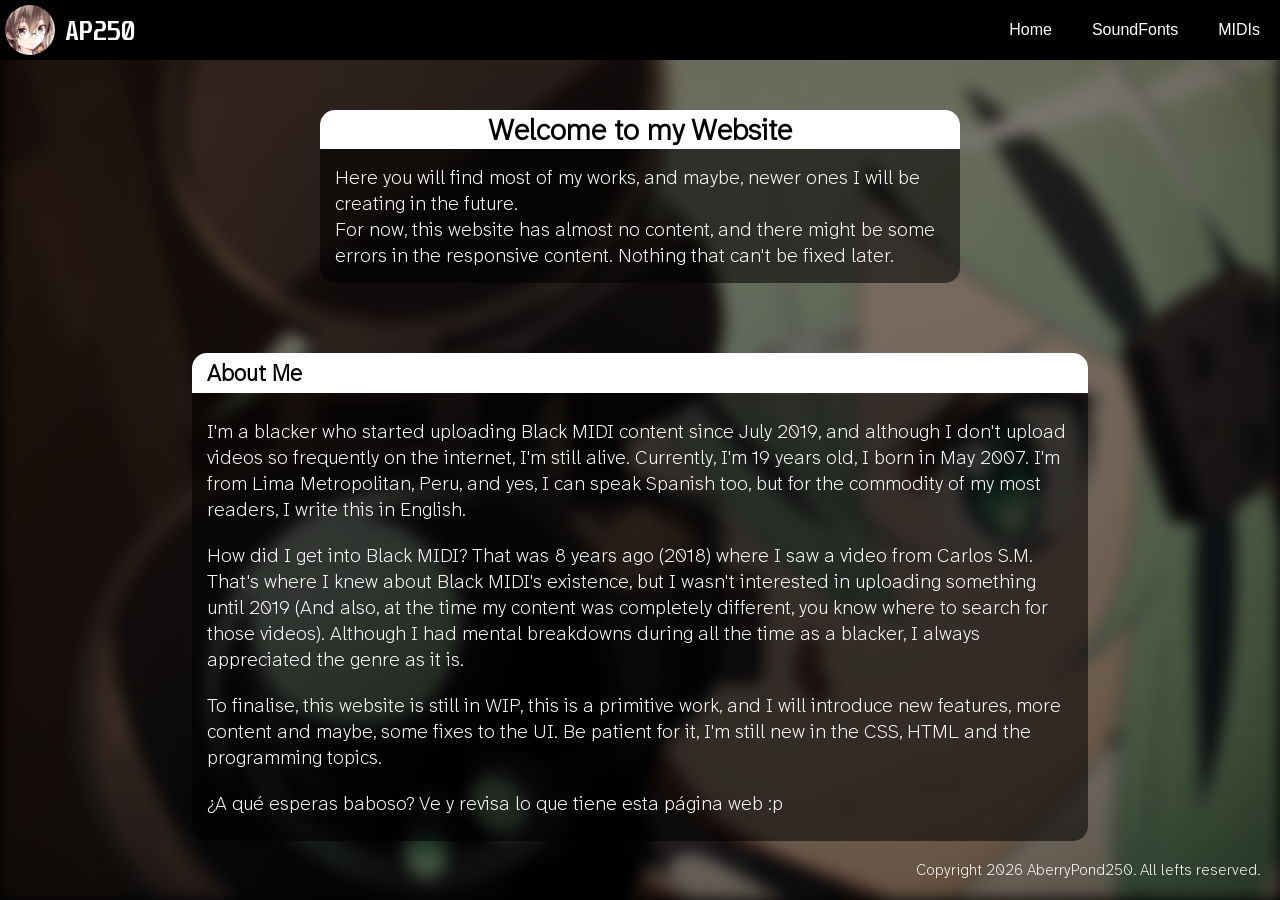
==== index.html @ ba0ec38f "Add files via upload" ====
<!DOCTYPE html>
<html lang="en">
<head>
    <meta charset="UTF-8">
    <meta name="viewport" content="width=device-width, initial-scale=1.0">
    <title>Home</title>
    <link rel="stylesheet" href="style.css">
    <link rel="shortcut icon" href="00018-2855914340.ico" type="image/x-icon">
</head>
<body>
    <div class="bg"></div>
    <header>
        <div class="mainhead">
            <div style="display: flex; flex-direction: row; align-items: center; color: white;">
            <img src="00018-2855914340.ico" height="50px" style="margin: 5px; border-radius: 100%;" title="I appreciate ponluxime.">
            <h1 style="padding-top: 3px; padding-left: 5px; font-size: 23px; font-family: Unispace;" title="AberryPond250">AP250</h1>
            </div>
        <ul>
            <a href="index.html"><li>Home</li></a>
            <a href="SoundFonts/SoundFonts.html"><li>SoundFonts</li></a>
            <a href="MIDIs/MIDIs.html"><li>MIDIs</li></a>
        </ul>
        </div>
    </header>
    <section id="contents">
        <div class="present">
        <h2>Welcome to my Website</h2>
        <p>Here you will find most of my works, and maybe, newer ones I will be creating in the future. <br>
        For now, this website has almost no content, and there might be some errors in the responsive content. Nothing that can't be fixed later.</p>
    </div>
    </section>
    <section id="contents2">
        <h3>About Me</h3>
        <div class="text">
        <p>I'm a blacker who started uploading Black MIDI content since July 2019, and although I don't upload videos so frequently on the internet, I'm still alive. Currently, I'm 19 years old, I born in May 2007. I'm from Lima Metropolitan, Peru, and yes, I can speak Spanish too, but for the commodity of my most readers, I write this in English.</p>
        <p>How did I get into Black MIDI? That was 8 years ago (2018) where I saw a video from Carlos S.M. That's where I knew about Black MIDI's existence, but I wasn't interested in uploading something until 2019 (And also, at the time my content was completely different, you know where to search for those videos). Although I had mental breakdowns during all the time as a blacker, I always appreciated the genre as it is.</p>
        <p>To finalise, this website is still in WIP, this is a primitive work, and I will introduce new features, more content and maybe, some fixes to the UI. Be patient for it, I'm still new in the CSS, HTML and the programming topics.</p>
        <p>¿A qué esperas baboso? Ve y revisa lo que tiene esta página web :p</p>
        </div>
    </section>
<footer title="Do you ever reserve any right?">
    <p>Copyright <span id="year"></span> AberryPond250. All lefts reserved.</p>
</footer>
<script>
    document.getElementById('year').textContent = new Date().getFullYear();
</script>
</body>
</html>
---- style.css ----
*{
    margin: 0;
    padding: 0;
    box-sizing: border-box;
}

body{
    background-color: black;
}

.mainhead{
    background-color: black;
    display: flex;
    justify-content: space-between;
}

header{
    position: sticky;
    top: 0;
    left: 0;
    z-index: 15;
}

.mainhead ul{
    display: flex;
    font-family: Verdana, Geneva, Tahoma, sans-serif;
    align-items: center;
    list-style: none;
}

a{
    align-content: center;
    text-decoration: none;
    padding: 20px;
    color: white;
    border-radius: 10px;
    transition: 250ms;
}

a:hover{
    background-color: white;
    color: black;

}

/* End header style*/
/* Website content style */
.bg{
    background-image: url(img/00028-205654059.jpg);
    background-size: cover;
    background-position: center;
    background-repeat: no-repeat;
    position: fixed;
    top: 0;
    left: 0;
    height: 100%;
    width: 100%;
    opacity: 50%;
    z-index: -1;
    filter: blur(8px);
}

#contents{
    margin: auto;
    position: relative;
    top: 50px;
    width: 50%;
    background-color: rgba(0, 0, 0, 0.55);
    color: white;
    font-family: Atkinson Hyperlegible;
    font-size: 20px;
    border-radius: 15px;
}

.present p{
    padding: 15px;
}

h2{
    text-align: center;
    background-color: white;
    color: black;
    border-radius: 15px 15px 0 0;
}

.mainbuttons{
    text-align: center;
    padding-bottom: 10px;
}

button{
    background-color: rgb(255, 255, 255);
    border-style: none;
    padding: 10px;
    border-radius: 5px;
}

button:hover{
    background-color: rgb(0, 0, 0);
    color: white;
    transition: 150ms;
}

#contents2{
    background-color: rgba(0, 0, 0, 0.55);
    position: relative;
    top: 120px;
    margin: auto;
    width: 70%;
    color: white;
    font-family: Atkinson Hyperlegible;
    font-size: 20px;
    border-radius: 15px;
}

h3{
    background-color: white;
    color: black;
    padding: 5px 15px;
    border-radius: 15px 15px 0 0;
}

#contents2 p{
    padding: 10px 0;
}

.text{
    padding: 15px;
}

footer{
    position: fixed;
    bottom: 0;
    right: 0;
    color: white;
    padding: 20px;
    font-family: Atkinson Hyperlegible;
}

@font-face {
    font-family: Atkinson Hyperlegible;
    src: url(fonts/atkinson-hyperlegible.ttf);
}

@font-face {
    font-family: Unispace;
    src: url(fonts/unispace\ bd.ttf);
}
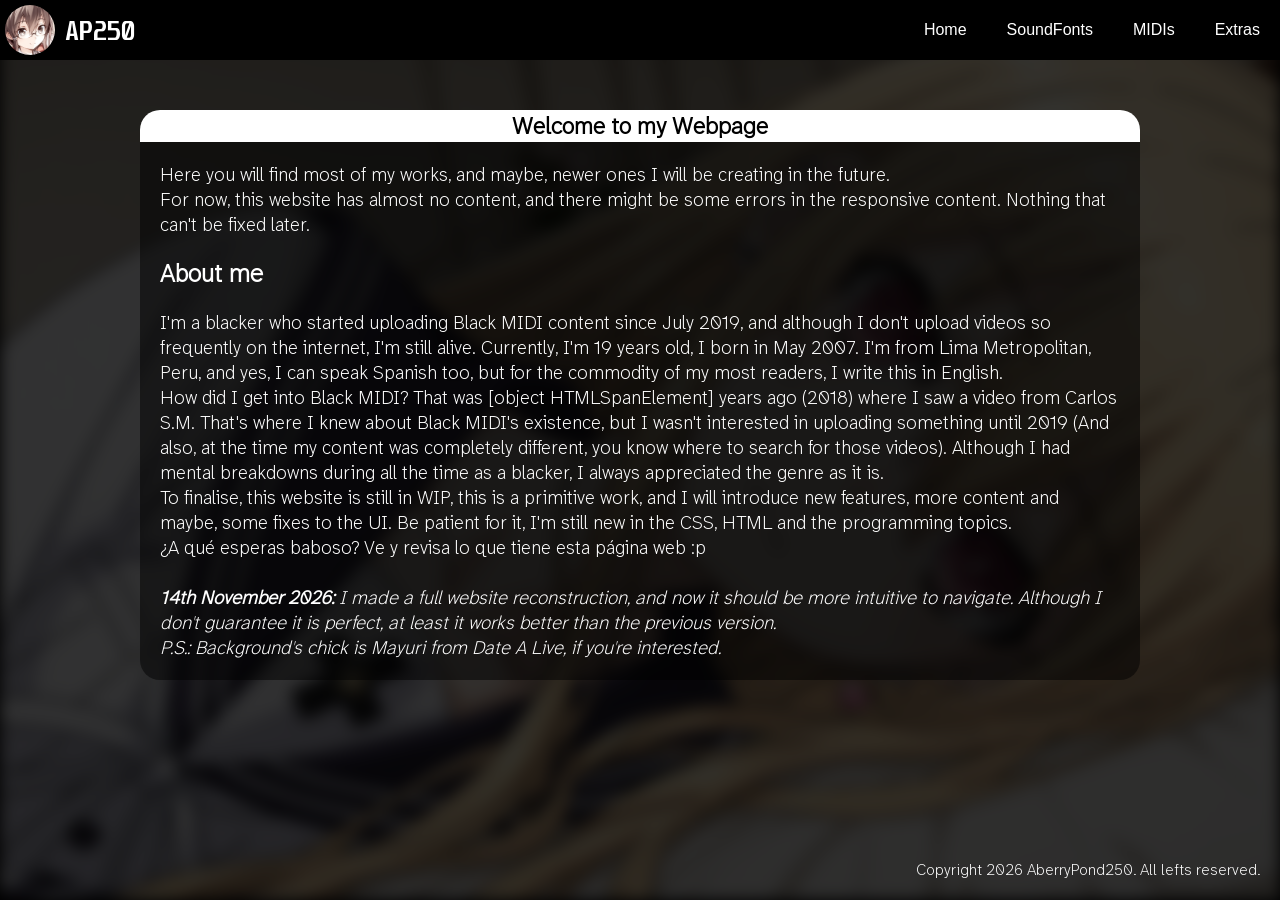
==== commit 49c59f42: "Website reconstruction" ====
--- a/index.html
+++ b/index.html
@@ -1,48 +1,34 @@
-<!DOCTYPE html>
-<html lang="en">
-<head>
-    <meta charset="UTF-8">
-    <meta name="viewport" content="width=device-width, initial-scale=1.0">
-    <title>Home</title>
-    <link rel="stylesheet" href="style.css">
-    <link rel="shortcut icon" href="00018-2855914340.ico" type="image/x-icon">
-</head>
-<body>
-    <div class="bg"></div>
-    <header>
-        <div class="mainhead">
-            <div style="display: flex; flex-direction: row; align-items: center; color: white;">
-            <img src="00018-2855914340.ico" height="50px" style="margin: 5px; border-radius: 100%;" title="I appreciate ponluxime.">
-            <h1 style="padding-top: 3px; padding-left: 5px; font-size: 23px; font-family: Unispace;" title="AberryPond250">AP250</h1>
-            </div>
-        <ul>
-            <a href="index.html"><li>Home</li></a>
-            <a href="SoundFonts/SoundFonts.html"><li>SoundFonts</li></a>
-            <a href="MIDIs/MIDIs.html"><li>MIDIs</li></a>
-        </ul>
-        </div>
-    </header>
-    <section id="contents">
-        <div class="present">
-        <h2>Welcome to my Website</h2>
-        <p>Here you will find most of my works, and maybe, newer ones I will be creating in the future. <br>
-        For now, this website has almost no content, and there might be some errors in the responsive content. Nothing that can't be fixed later.</p>
-    </div>
-    </section>
-    <section id="contents2">
-        <h3>About Me</h3>
-        <div class="text">
-        <p>I'm a blacker who started uploading Black MIDI content since July 2019, and although I don't upload videos so frequently on the internet, I'm still alive. Currently, I'm 19 years old, I born in May 2007. I'm from Lima Metropolitan, Peru, and yes, I can speak Spanish too, but for the commodity of my most readers, I write this in English.</p>
-        <p>How did I get into Black MIDI? That was 8 years ago (2018) where I saw a video from Carlos S.M. That's where I knew about Black MIDI's existence, but I wasn't interested in uploading something until 2019 (And also, at the time my content was completely different, you know where to search for those videos). Although I had mental breakdowns during all the time as a blacker, I always appreciated the genre as it is.</p>
-        <p>To finalise, this website is still in WIP, this is a primitive work, and I will introduce new features, more content and maybe, some fixes to the UI. Be patient for it, I'm still new in the CSS, HTML and the programming topics.</p>
-        <p>¿A qué esperas baboso? Ve y revisa lo que tiene esta página web :p</p>
-        </div>
-    </section>
-<footer title="Do you ever reserve any right?">
-    <p>Copyright <span id="year"></span> AberryPond250. All lefts reserved.</p>
-</footer>
-<script>
-    document.getElementById('year').textContent = new Date().getFullYear();
-</script>
-</body>
+<!DOCTYPE html>
+<html lang="en">
+<head>
+    <meta charset="UTF-8">
+    <meta name="viewport" content="width=device-width, initial-scale=1.0">
+    <title>Home</title>
+    <link rel="stylesheet" href="style.css">
+    <link rel="shortcut icon" href="00018-2855914340.ico" type="image/x-icon">
+</head>
+<body>
+    <div class="bg"></div>
+    <header>
+        <div class="mainhead">
+            <div style="display: flex; flex-direction: row; align-items: center; color: white;">
+            <img src="00018-2855914340.ico" height="50px" style="margin: 5px; border-radius: 100%;" title="I appreciate ponluxime.">
+            <h1 style="padding-top: 3px; padding-left: 5px; font-size: 23px; font-family: Unispace;" title="AberryPond250">AP250</h1>
+            </div>
+        <ul>
+            <a id="home" href="#"><li>Home</li></a>
+            <a id="sf-button" href="#"><li>SoundFonts</li></a>
+            <a id="md-button" href="#"><li>MIDIs</li></a>
+            <a id="xt-button" href="#"><li>Extras</li></a>
+        </ul>
+        </div>
+    </header>
+    <section id="contents">
+
+    </section>
+<footer title="Do you ever reserve any right?">
+    <p>Copyright <span id="year"></span> AberryPond250. All lefts reserved.</p>
+</footer>
+<script src="js/script.js"></script>
+</body>
 </html>
--- a/style.css
+++ b/style.css
@@ -1,148 +1,195 @@
-*{
-    margin: 0;
-    padding: 0;
-    box-sizing: border-box;
-}
-
-body{
-    background-color: black;
-}
-
-.mainhead{
-    background-color: black;
-    display: flex;
-    justify-content: space-between;
-}
-
-header{
-    position: sticky;
-    top: 0;
-    left: 0;
-    z-index: 15;
-}
-
-.mainhead ul{
-    display: flex;
-    font-family: Verdana, Geneva, Tahoma, sans-serif;
-    align-items: center;
-    list-style: none;
-}
-
-a{
-    align-content: center;
-    text-decoration: none;
-    padding: 20px;
-    color: white;
-    border-radius: 10px;
-    transition: 250ms;
-}
-
-a:hover{
-    background-color: white;
-    color: black;
-
-}
-
-/* End header style*/
-/* Website content style */
-.bg{
-    background-image: url(img/00028-205654059.jpg);
-    background-size: cover;
-    background-position: center;
-    background-repeat: no-repeat;
-    position: fixed;
-    top: 0;
-    left: 0;
-    height: 100%;
-    width: 100%;
-    opacity: 50%;
-    z-index: -1;
-    filter: blur(8px);
-}
-
-#contents{
-    margin: auto;
-    position: relative;
-    top: 50px;
-    width: 50%;
-    background-color: rgba(0, 0, 0, 0.55);
-    color: white;
-    font-family: Atkinson Hyperlegible;
-    font-size: 20px;
-    border-radius: 15px;
-}
-
-.present p{
-    padding: 15px;
-}
-
-h2{
-    text-align: center;
-    background-color: white;
-    color: black;
-    border-radius: 15px 15px 0 0;
-}
-
-.mainbuttons{
-    text-align: center;
-    padding-bottom: 10px;
-}
-
-button{
-    background-color: rgb(255, 255, 255);
-    border-style: none;
-    padding: 10px;
-    border-radius: 5px;
-}
-
-button:hover{
-    background-color: rgb(0, 0, 0);
-    color: white;
-    transition: 150ms;
-}
-
-#contents2{
-    background-color: rgba(0, 0, 0, 0.55);
-    position: relative;
-    top: 120px;
-    margin: auto;
-    width: 70%;
-    color: white;
-    font-family: Atkinson Hyperlegible;
-    font-size: 20px;
-    border-radius: 15px;
-}
-
-h3{
-    background-color: white;
-    color: black;
-    padding: 5px 15px;
-    border-radius: 15px 15px 0 0;
-}
-
-#contents2 p{
-    padding: 10px 0;
-}
-
-.text{
-    padding: 15px;
-}
-
-footer{
-    position: fixed;
-    bottom: 0;
-    right: 0;
-    color: white;
-    padding: 20px;
-    font-family: Atkinson Hyperlegible;
-}
-
-@font-face {
-    font-family: Atkinson Hyperlegible;
-    src: url(fonts/atkinson-hyperlegible.ttf);
-}
-
-@font-face {
-    font-family: Unispace;
-    src: url(fonts/unispace\ bd.ttf);
+*{
+    margin: 0;
+    padding: 0;
+    box-sizing: border-box;
+}
+
+body{
+    background-color: black;
+}
+
+.mainhead{
+    background-color: black;
+    display: flex;
+    justify-content: space-between;
+}
+
+header{
+    position: sticky;
+    top: 0;
+    left: 0;
+    z-index: 15;
+}
+
+.mainhead ul{
+    display: flex;
+    font-family: Verdana, Geneva, Tahoma, sans-serif;
+    align-items: center;
+    list-style: none;
+}
+
+ul a{
+    align-content: center;
+    text-decoration: none;
+    padding: 20px;
+    color: white;
+    border-radius: 10px;
+    transition: 250ms;
+}
+
+ul a:hover{
+    background-color: white;
+    color: black;
+
+}
+
+/* End header style*/
+/* Website content style */
+.bg{
+    background-image: url(img/bg.png);
+    background-size: cover;
+    background-position: center;
+    background-repeat: no-repeat;
+    position: fixed;
+    top: 0;
+    left: 0;
+    height: 100%;
+    width: 100%;
+    opacity: 20%;
+    z-index: -1;
+    filter: blur(8px);
+}
+
+/* Home index style */
+
+.title{
+    background-color: white;
+}
+
+#index-contents{
+    position: relative;
+    top: 50px;
+    background-color: rgba(0, 0, 0, 0.5);
+    margin: auto;
+    width: 1000px;
+    border-radius: 20px;
+    font-family: Atkinson Hyperlegible;
+}
+#index-contents h2{
+    border-top-left-radius: 20px;
+    border-top-right-radius: 20px;
+    text-align: center;
+}
+.text{
+    color: white;
+    padding: 20px;
+    font-size: larger;
+}
+.subtext{
+    color: white;
+    padding: 0 20px 20px 20px;
+    font-size: larger;
+}
+
+/* End home index style */
+/* Page 2 (SoundFonts) index style*/
+
+#box{
+    color: white;
+    display: flex;
+    padding: 20px 0 0 20px;
+    gap: 20px;
+    flex-wrap: wrap;
+    font-family: Atkinson Hyperlegible;
+}
+
+.sf-contents{
+    border-radius: 25px;
+    background-color: rgba(0, 0, 0, 0.5);
+    padding: 20px;
+    width: 280px;
+    display: flex;
+    flex-direction: column;
+    justify-content: space-between;
+}
+.linkredirect{
+    text-align: center;
+    color: black;
+}
+
+.linkredirect a{
+    text-decoration: none;
+    color: white;
+    padding: 5px;
+}
+
+.description{
+    color: white;
+    font-family: Atkinson Hyperlegible;
+    padding: 15px 0 0 15px;
+}
+
+/* End of page 2 (SoundFonts) index style*/
+/* Page 3 (MIDIs) index style*/
+
+#content{
+    display: flex;
+    text-align: center;
+    color: white;
+    flex-wrap: wrap;
+    gap: 20px;
+    margin-left: 20px;
+    font-family: Atkinson Hyperlegible;
+}
+
+.video{
+    padding: 25px;
+    background-color: rgba(0, 0, 0, 0.55);
+    display: flex;
+    flex-direction: column;
+    align-items: center;
+    width: 280px;
+    border-radius: 25px;
+}
+
+.video h3{
+    padding: 15px;
+}
+
+.video img{
+    transition: 500ms;
+    border-radius: 10px;
+}
+
+.video img:hover{
+    transform: translateY(-5px);
+    opacity: 50%;
+}
+
+/* End of page 3 (MIDIs) index style*/
+
+footer{
+    position: fixed;
+    bottom: 0;
+    right: 0;
+    color: white;
+    padding: 20px;
+    font-family: Atkinson Hyperlegible;
+    transition: 350ms;
+}
+
+@media (max-width: 950px) {
+footer{
+    transform: translateX(500px);
+}
+}
+
+@font-face {
+    font-family: Atkinson Hyperlegible;
+    src: url(fonts/atkinson-hyperlegible.ttf);
+}
+
+@font-face {
+    font-family: Unispace;
+    src: url(fonts/unispace\ bd.ttf);
 }
